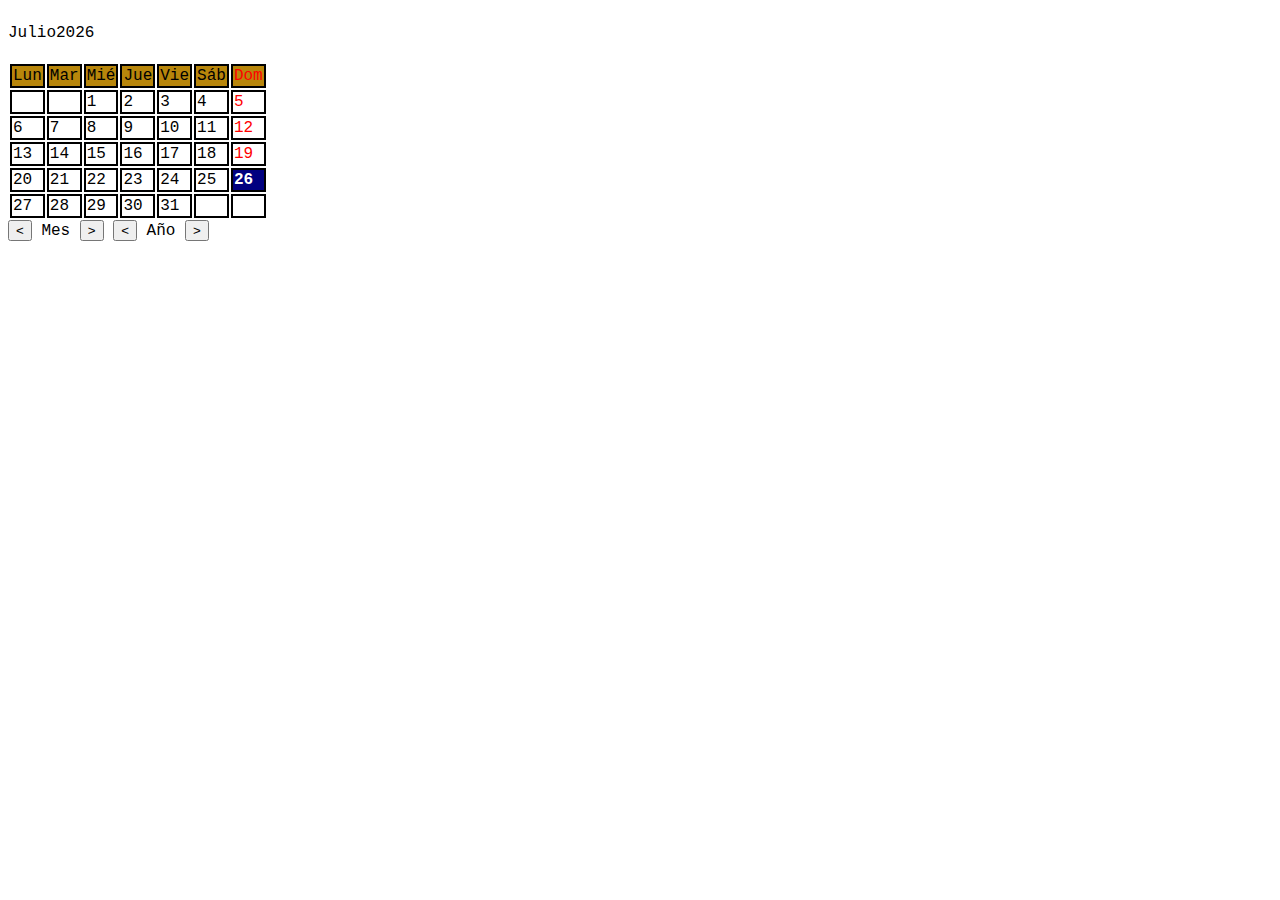
==== Calendario/index.html @ bec3f35b "Anado el Calendario al repositorio" ====
<!DOCTYPE html>
<html>
    <head>
        <meta charset="UTF-8">
        <link rel="stylesheet" type="text/css" href="css/miEstilo.css" >
        <script src="js/miCalendario.js"></script>
    </head>
    <body id="Cuerpo" onload="init()">
        <div style="float: left">
            <p id="Mes"></p>
        </div>
        <div style="float: left">
            <p id="Anio"></p>
        </div>
        <br><br><br>
        <div>
            <table id="Calendario">
            </table>
        </div>
        

        <button type="button" id="MesMenos" onclick="mesMenos()"><</button>
        Mes
        <button type="button" id="MesMas" onclick="mesMas()">></button>
        <button type="button" id="AnioMenos" onclick="anioMenos()"><</button>
        Año
        <button type="button" id="AnioMas" onclick="anioMas()">></button>
    </body>
</html>
---- Calendario/css/miEstilo.css ----
#Cuerpo{
    font-family: 'Courier New', Courier, monospace;
}

#Calendario {
    border: 15px;
    color: black;
}

.table,tr,td{
    border: 2px solid black;
    width: 15px;
    height: 8px;
    
}

/* th,td{
    border: 15px;
    border-color: black;
    border-width: 2px;
} */

#Festivo{
    color: red;
}

#hoy{
    color: white;
    font-weight: bold;
    background-color: navy;
}

#normalDay{
    color: black;
}

#Domingo{
    color: red;
    background-color: darkgoldenrod;
}

#dias{
    background-color: darkgoldenrod;
}

#NombreMes{
    background-color: aqua;
}
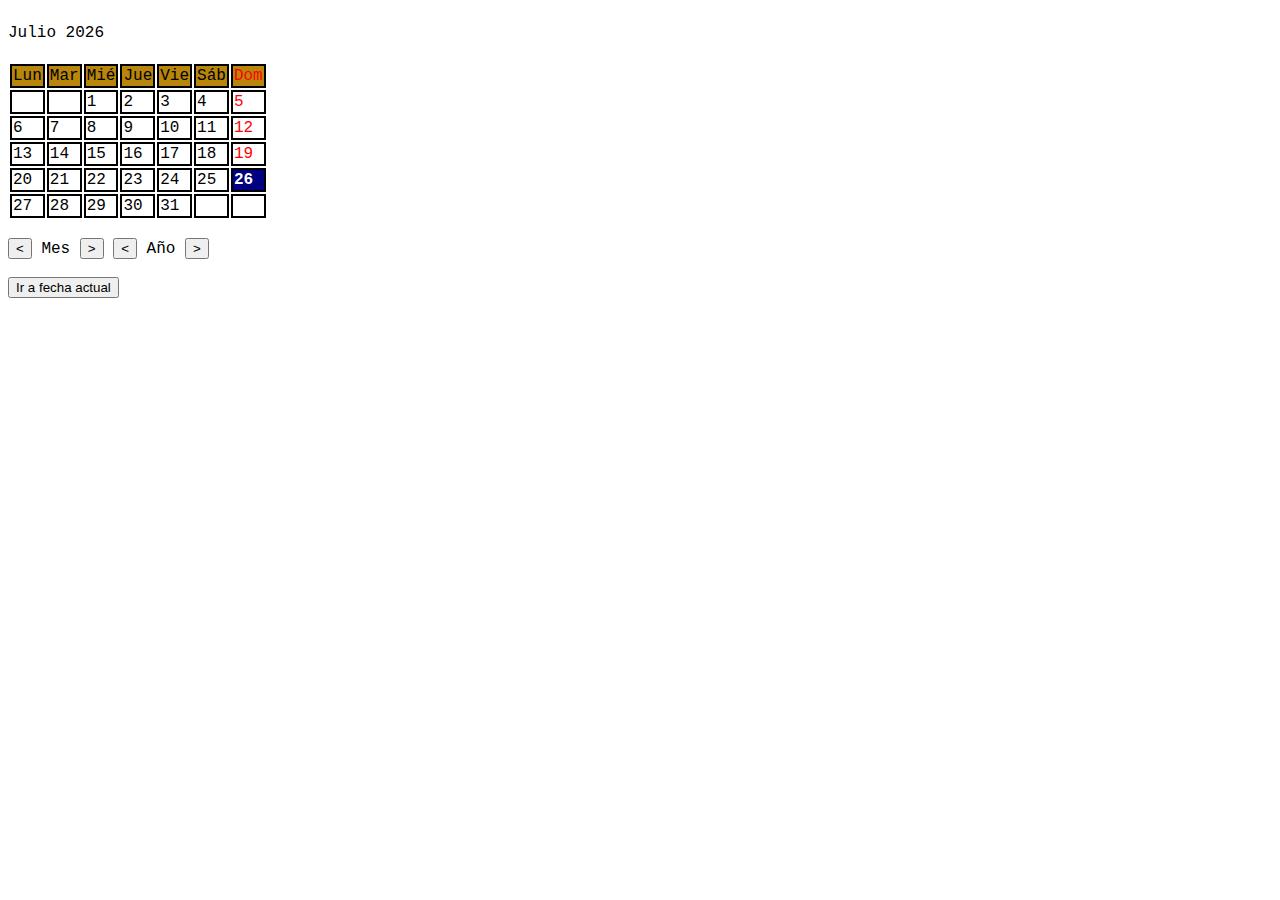
==== commit 8781af3b: "Error a la hora de llamar a la funcion PintarCalendario corregida" ====
--- a/Calendario/index.html
+++ b/Calendario/index.html
@@ -17,6 +17,7 @@
             <table id="Calendario">
             </table>
         </div>
+        <br>
         
 
         <button type="button" id="MesMenos" onclick="mesMenos()"><</button>
@@ -25,5 +26,7 @@
         <button type="button" id="AnioMenos" onclick="anioMenos()"><</button>
         Año
         <button type="button" id="AnioMas" onclick="anioMas()">></button>
+        <br><br>
+        <button type="button" id="fechaActual" onclick="FechaActual()">Ir a fecha actual</button>
     </body>
 </html>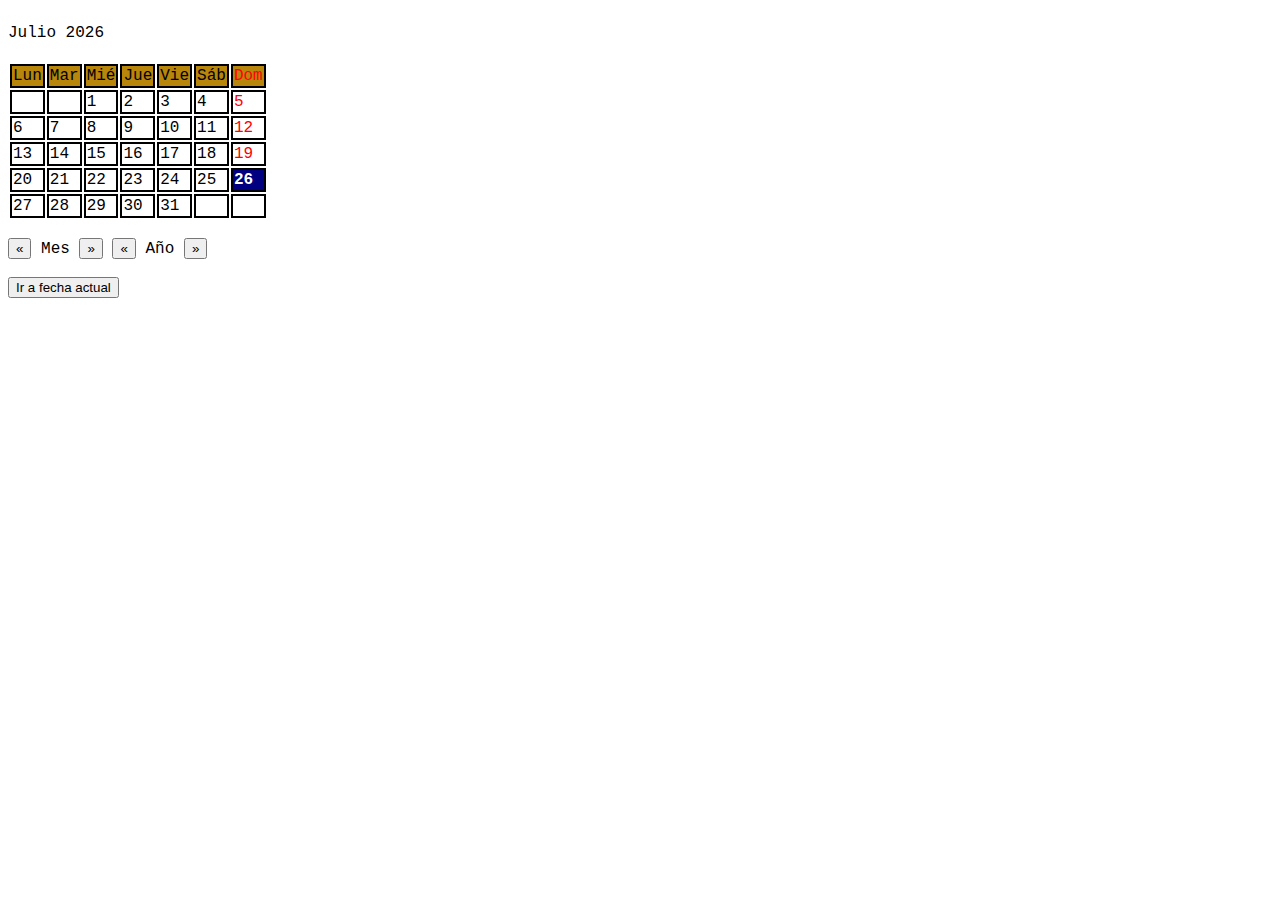
==== commit 25290021: "Cambio texto de botones menos y mas por simbolos mas representativos" ====
--- a/Calendario/index.html
+++ b/Calendario/index.html
@@ -20,12 +20,12 @@
         <br>
         
 
-        <button type="button" id="MesMenos" onclick="mesMenos()"><</button>
+        <button type="button" id="MesMenos" onclick="mesMenos()">&laquo</button>
         Mes
-        <button type="button" id="MesMas" onclick="mesMas()">></button>
-        <button type="button" id="AnioMenos" onclick="anioMenos()"><</button>
+        <button type="button" id="MesMas" onclick="mesMas()">&raquo</button>
+        <button type="button" id="AnioMenos" onclick="anioMenos()">&laquo</button>
         Año
-        <button type="button" id="AnioMas" onclick="anioMas()">></button>
+        <button type="button" id="AnioMas" onclick="anioMas()">&raquo</button>
         <br><br>
         <button type="button" id="fechaActual" onclick="FechaActual()">Ir a fecha actual</button>
     </body>
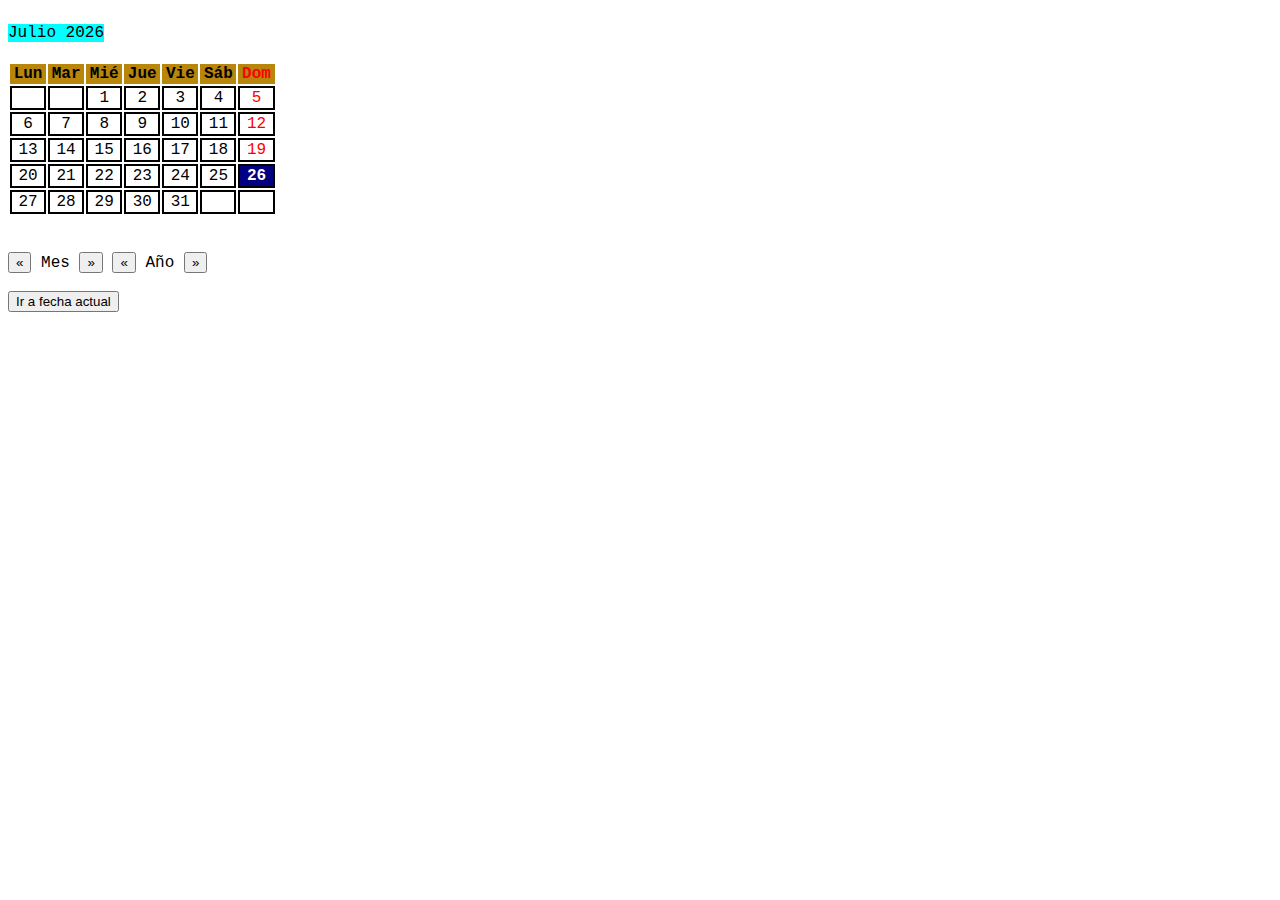
==== commit 5c5960c9: "Cambios en diseño y html para mejorar aspecto visual" ====
--- a/Calendario/index.html
+++ b/Calendario/index.html
@@ -13,20 +13,22 @@
             <p id="Anio"></p>
         </div>
         <br><br><br>
-        <div>
+        <div style="float:none">
             <table id="Calendario">
             </table>
         </div>
-        <br>
         
-
-        <button type="button" id="MesMenos" onclick="mesMenos()">&laquo</button>
-        Mes
-        <button type="button" id="MesMas" onclick="mesMas()">&raquo</button>
-        <button type="button" id="AnioMenos" onclick="anioMenos()">&laquo</button>
-        Año
-        <button type="button" id="AnioMas" onclick="anioMas()">&raquo</button>
         <br><br>
-        <button type="button" id="fechaActual" onclick="FechaActual()">Ir a fecha actual</button>
+        <div id="botones" style="float: left">
+            <button type="button" id="MesMenos" onclick="mesMenos()">&laquo</button>
+            Mes
+            <button type="button" id="MesMas" onclick="mesMas()">&raquo</button>
+            <button type="button" id="AnioMenos" onclick="anioMenos()">&laquo</button>
+            Año
+            <button type="button" id="AnioMas" onclick="anioMas()">&raquo</button>
+            <br><br>
+            <button type="button" id="fechaActual" onclick="FechaActual()">Ir a fecha actual</button>
+        </div>
+        
     </body>
 </html>--- a/Calendario/css/miEstilo.css
+++ b/Calendario/css/miEstilo.css
@@ -8,21 +8,25 @@
     color: black;
 }
 
-.table,tr,td{
+.table,td{
     border: 2px solid black;
-    width: 15px;
-    height: 8px;
+    width: 12.2%;
+    height: 12px;
+    text-align: center;
     
 }
 
-/* th,td{
-    border: 15px;
-    border-color: black;
-    border-width: 2px;
-} */
+.th{
+    border: 0px;
+    text-align:center;
+}
 
 #Festivo{
     color: red;
+}
+#Festivo:hover{
+    background-color: red;
+    color: white;
 }
 
 #hoy{
@@ -35,6 +39,10 @@
     color: black;
 }
 
+#normalDay:hover{
+    background-color: grey;
+}
+
 #Domingo{
     color: red;
     background-color: darkgoldenrod;
@@ -44,6 +52,10 @@
     background-color: darkgoldenrod;
 }
 
-#NombreMes{
+#Mes{
     background-color: aqua;
-}+}
+
+#Anio{
+    background-color: aqua;
+}
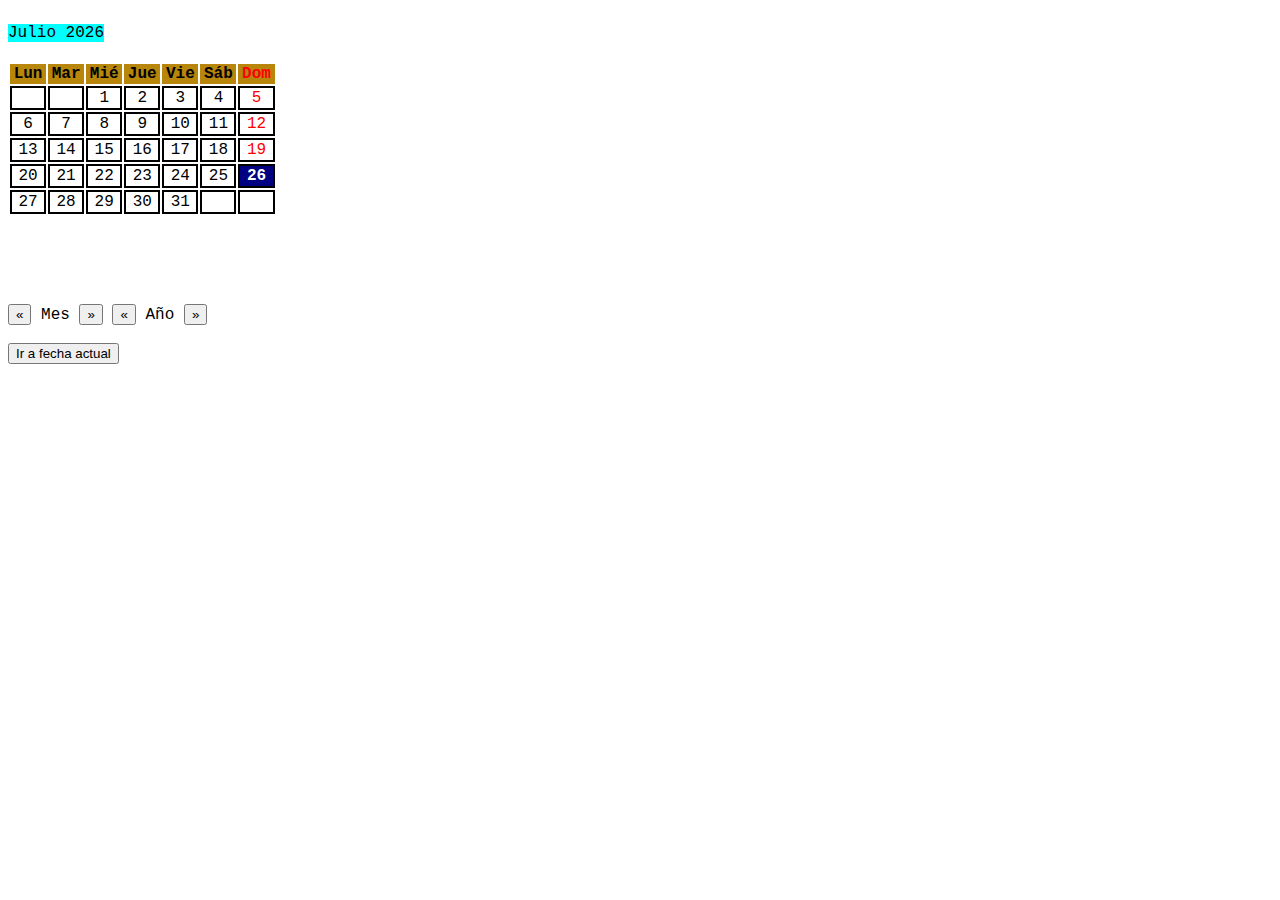
==== commit 09880fdf: "Intento añadir la funcion de seleccionar dia y que lo muestre" ====
--- a/Calendario/index.html
+++ b/Calendario/index.html
@@ -19,6 +19,10 @@
         </div>
         
         <br><br>
+        <div id="CajaFechaSeleccionada" sytle="float:left">
+            <p id="fechaSeleccionada"></p>
+        </div>
+        <br><br>
         <div id="botones" style="float: left">
             <button type="button" id="MesMenos" onclick="mesMenos()">&laquo</button>
             Mes
